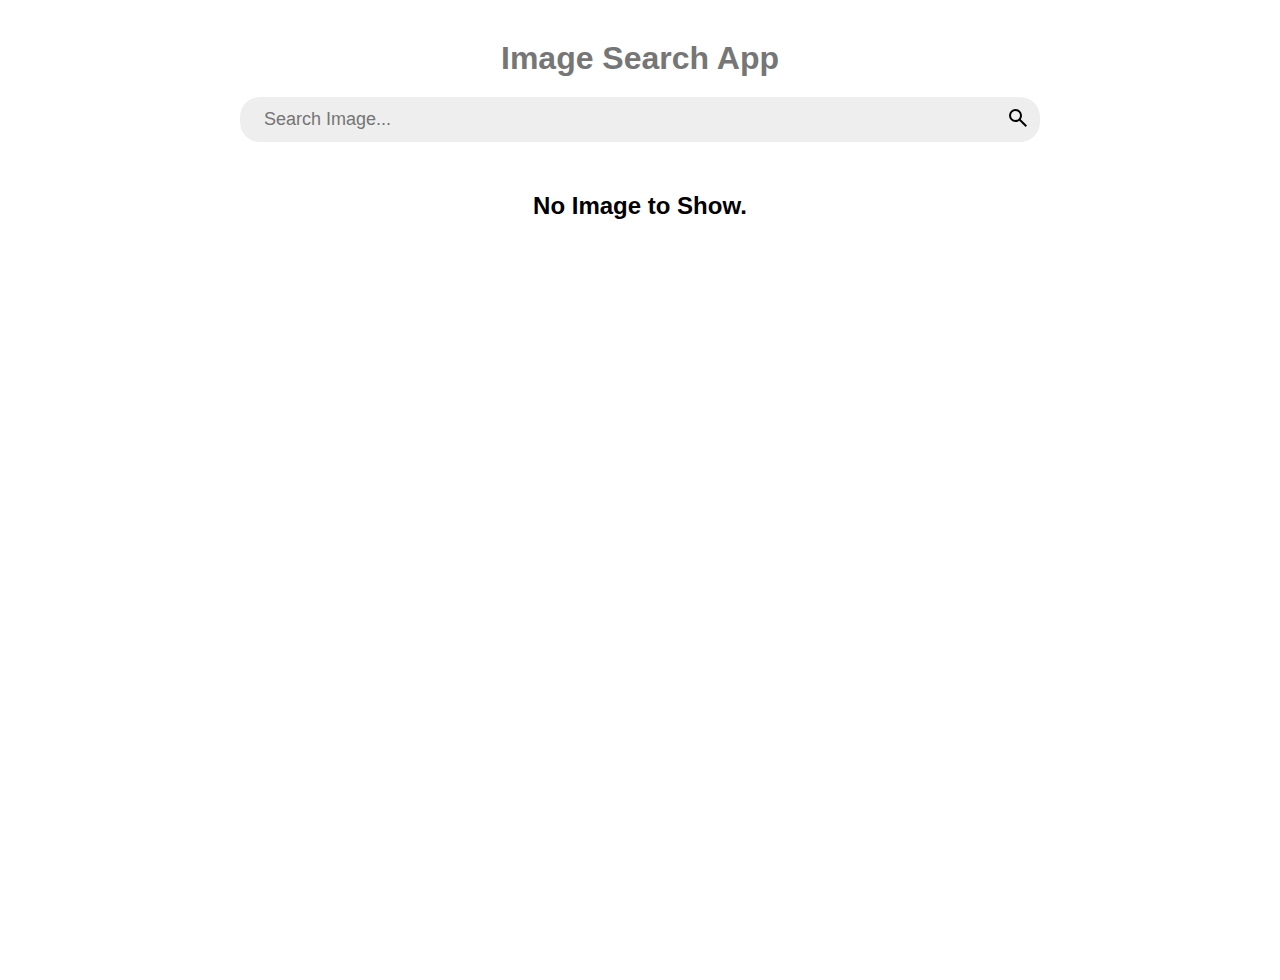
==== image-search-app/index.html @ 7b241cbf "Added image-search-app folder" ====
<!DOCTYPE html>
<html lang="en">
<head>
  <meta charset="UTF-8">
  <meta name="viewport" content="width=device-width, initial-scale=1.0">
  <title>Image Search App</title>
  <link rel="stylesheet" href="style.css">
</head>
<body>
  <header>
    <h1>Image Search App</h1>
    <form action="">
      <div class="search-container">
        <input type="text" placeholder="Search Image..." class="search-input"/>
        <img src="./search-icon.svg" alt="search" class="search-icon">
      </div>
    </form>
  </header>

  <main>
    <section>
      <div class="images-container">
        <h2>No Image to Show.</h2>
      </div>
    </section>
  </main>
  <script src="script.js"></script>
</body>
</html>
---- image-search-app/style.css ----
*{
  margin: 0px;
  padding: 0px;
  box-sizing: border-box;
  font-family: Arial, Helvetica, sans-serif;
}

body{
  width: 100%;
  height: 100vh;
  display: flex;
  flex-direction: column;
  align-items: center;
  margin-block: 40px;
}

header{
  width: 100%;
  max-width: 800px;
  text-align: center;
}

@media screen and (max-width:920px) {
  header {
    width: 80%;
  }
}

header h1 {
  color: #767676;
}

.search-container {
  margin-top: 20px;
  /* border: 1px black solid; */
  position: relative;
}

.search-container input {
  width: 100%;
  font-size: 18px;
  padding: 12px 24px;
  border-radius: 20px;
  border: none;
  background: #eee;
}

.search-icon {
  position: absolute;
  right: 10px;
  bottom: 12px;
}

.images-container{
  margin-block: 50px;
}
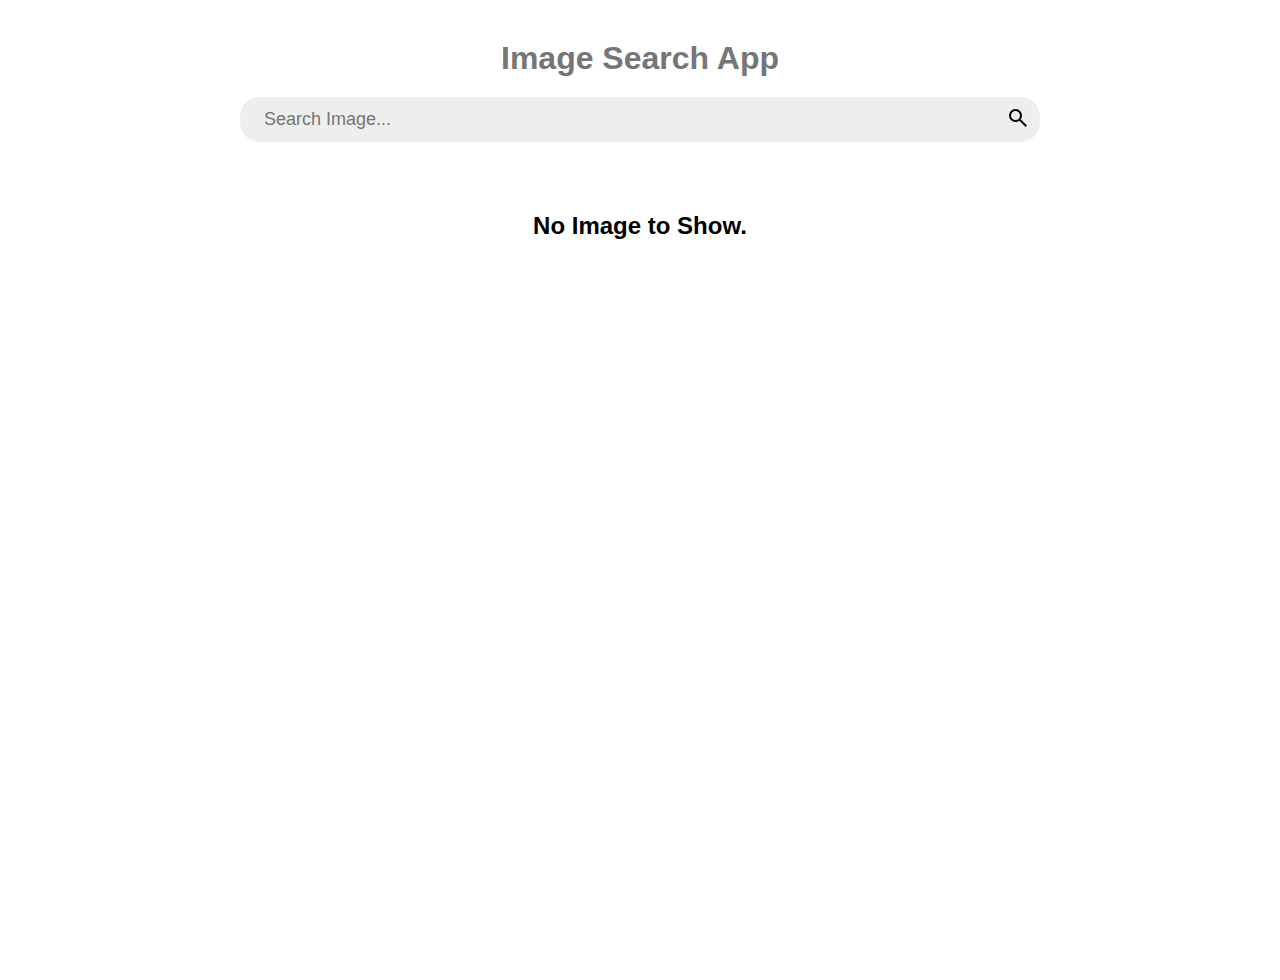
==== commit fce701d2: "Added Load More Button" ====
--- a/image-search-app/index.html
+++ b/image-search-app/index.html
@@ -22,6 +22,8 @@
       <div class="images-container">
         <h2>No Image to Show.</h2>
       </div>
+
+      <button class="loadMoreBtn">Load More</button>
     </section>
   </main>
   <script src="script.js"></script>
--- a/image-search-app/style.css
+++ b/image-search-app/style.css
@@ -53,4 +53,69 @@
 
 .images-container{
   margin-block: 50px;
-}+  display: flex;
+  justify-content: center;
+  align-items: center;
+  flex-wrap: wrap;
+  gap: 20px;
+}
+
+.images-container img {
+  width: 300px;
+  height: 280px;
+}
+
+.images-container .imageDiv{
+  position: relative;
+}
+
+.imageDiv .overlay{
+  position: absolute;
+  left: 0;
+  bottom: 0;
+  width: 100%;
+  height: 0;
+  background-color: rgba(0, 0, 0, 0.7);
+  transition: height 0.3s ease;
+  display: flex;
+  justify-content: center;
+  align-items: center;
+}
+
+.imageDiv:hover .overlay{
+  height: 100%;
+}
+
+.imageDiv .overlay h3{
+  color: #ffffff;
+  display: none;
+  text-align: center;
+  font-size: 20px;
+}
+
+.imageDiv:hover .overlay h3{
+  display: block;
+}
+
+.loadMoreBtn{
+  border: none;
+  background-color: #20b2aa;
+  color: #ffffff;
+  font-size: 20px;
+  font-weight: 600;
+  padding: 8px 12px;
+  border-radius: 4px;
+  cursor: pointer;
+  display: none;
+}
+
+main section {
+  display: flex;
+  flex-direction: column;
+  justify-content: center;
+  align-items: center;
+  margin: 20px 0 50px 0;
+}
+
+
+
